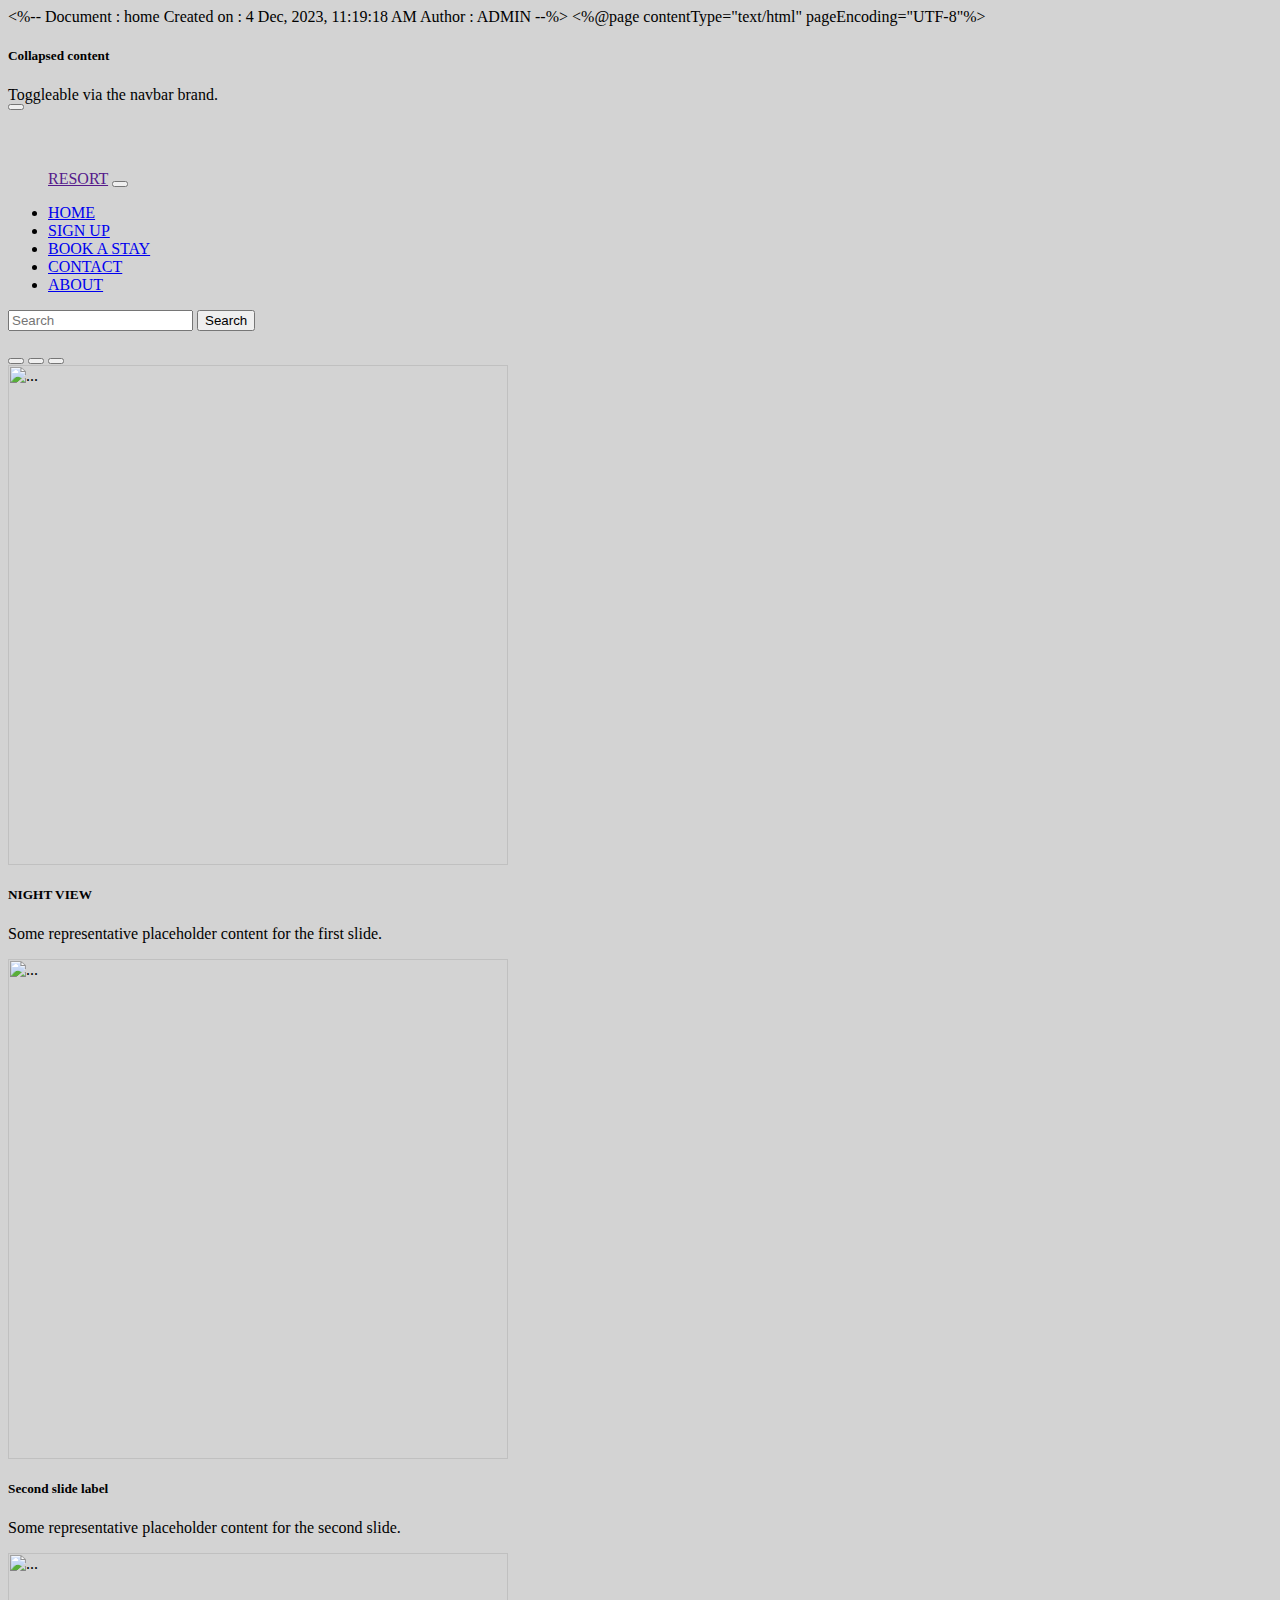
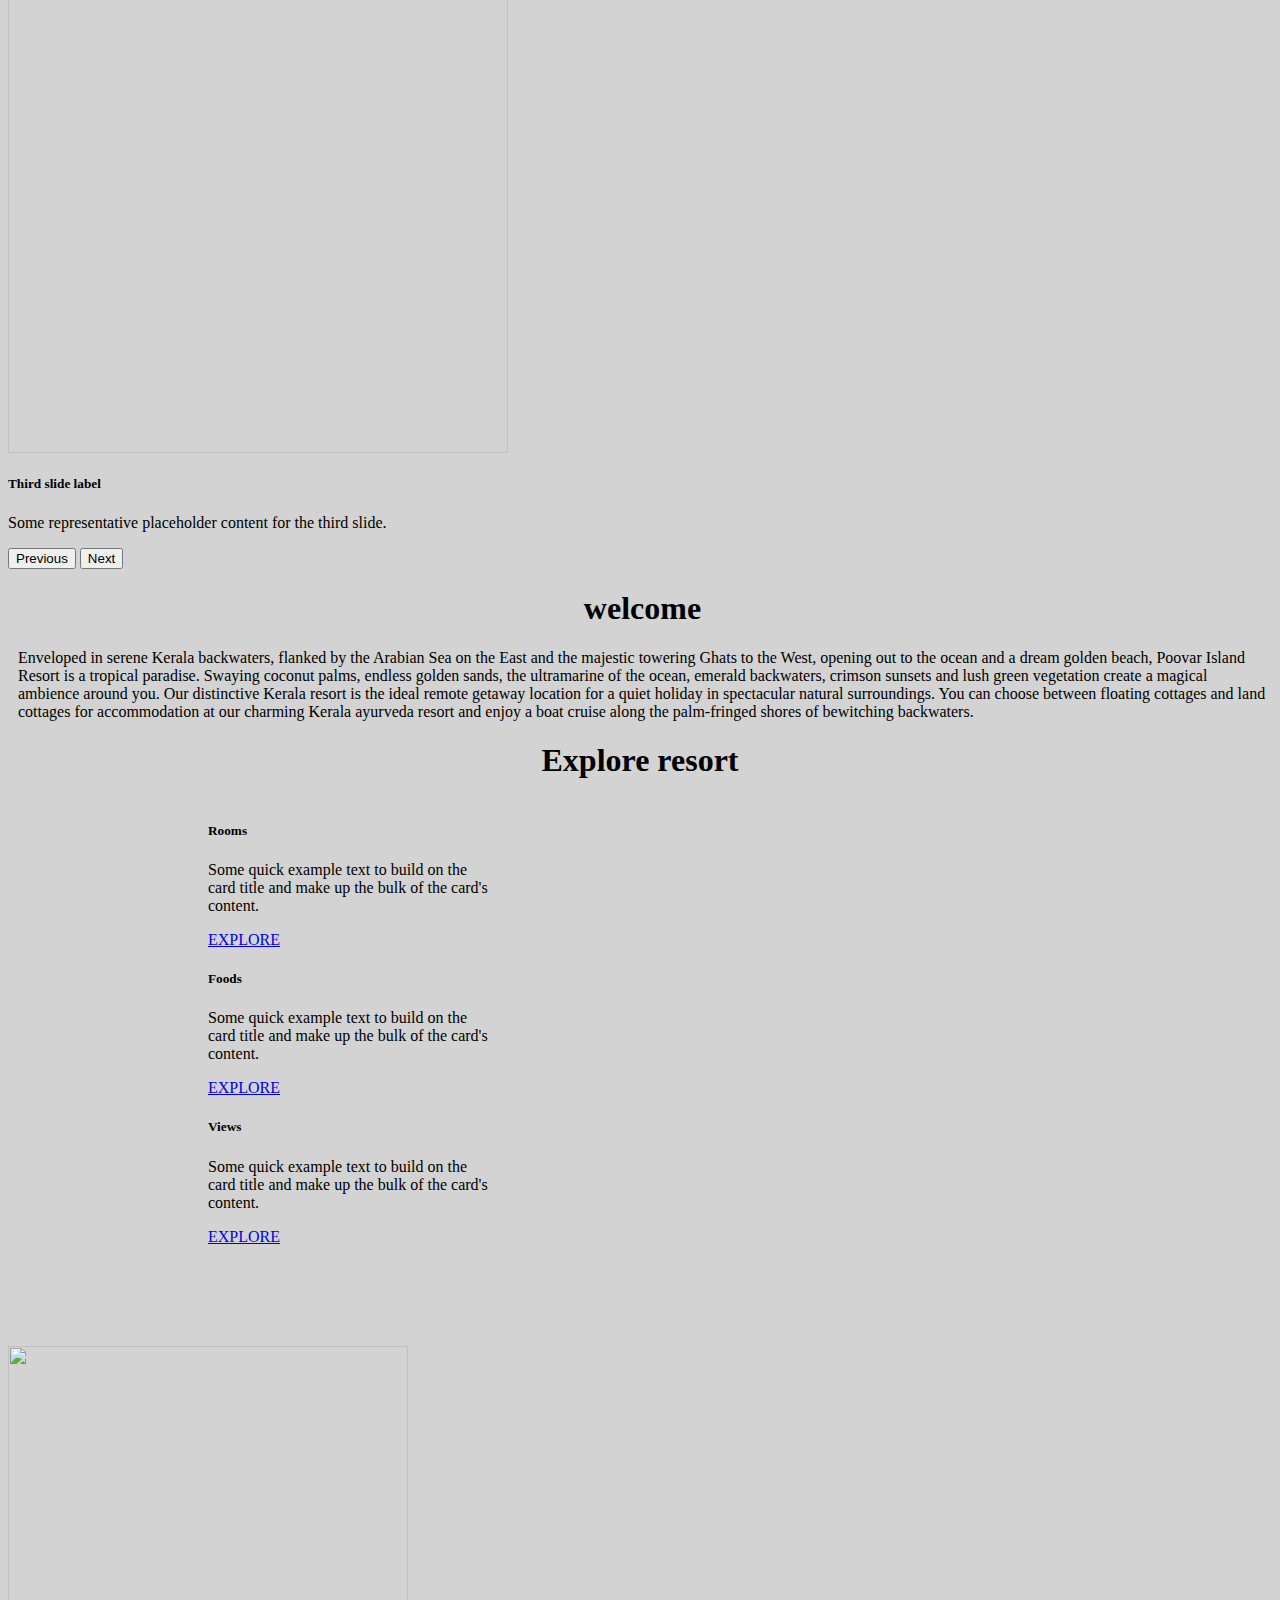
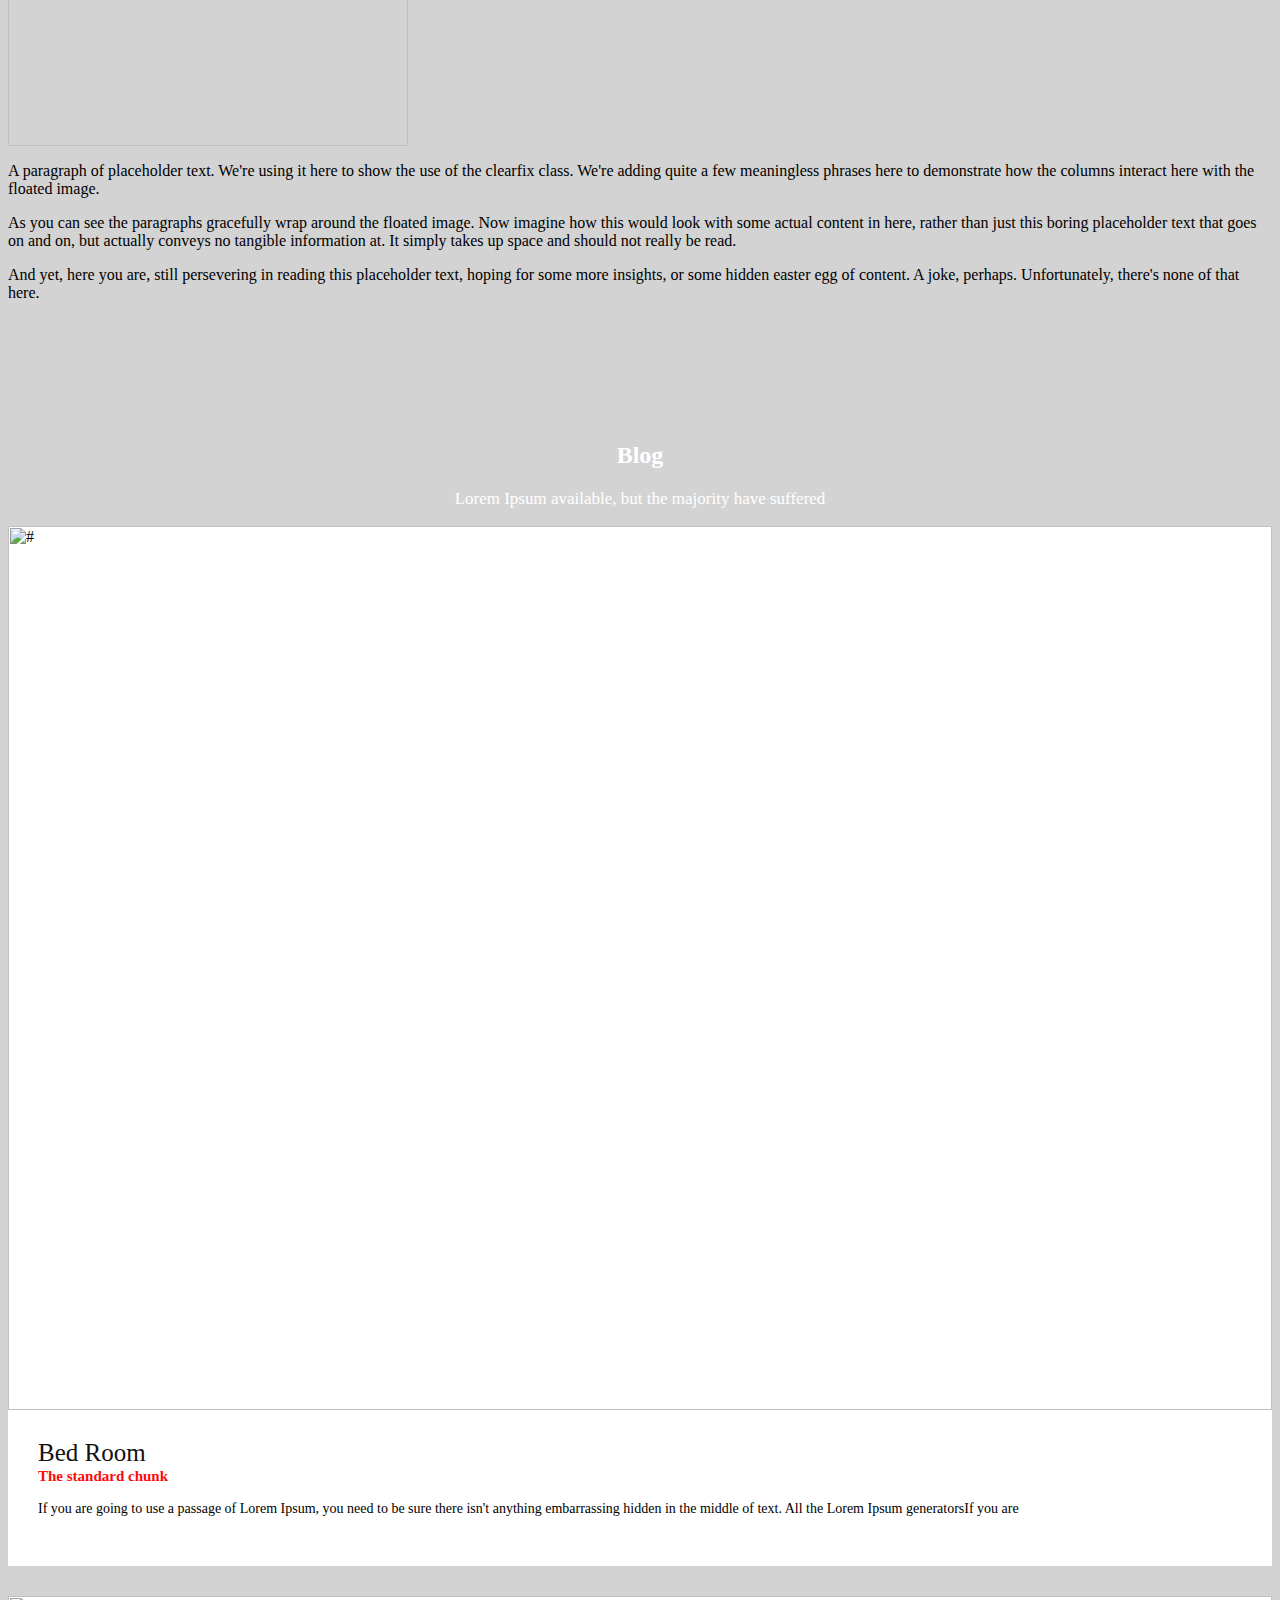
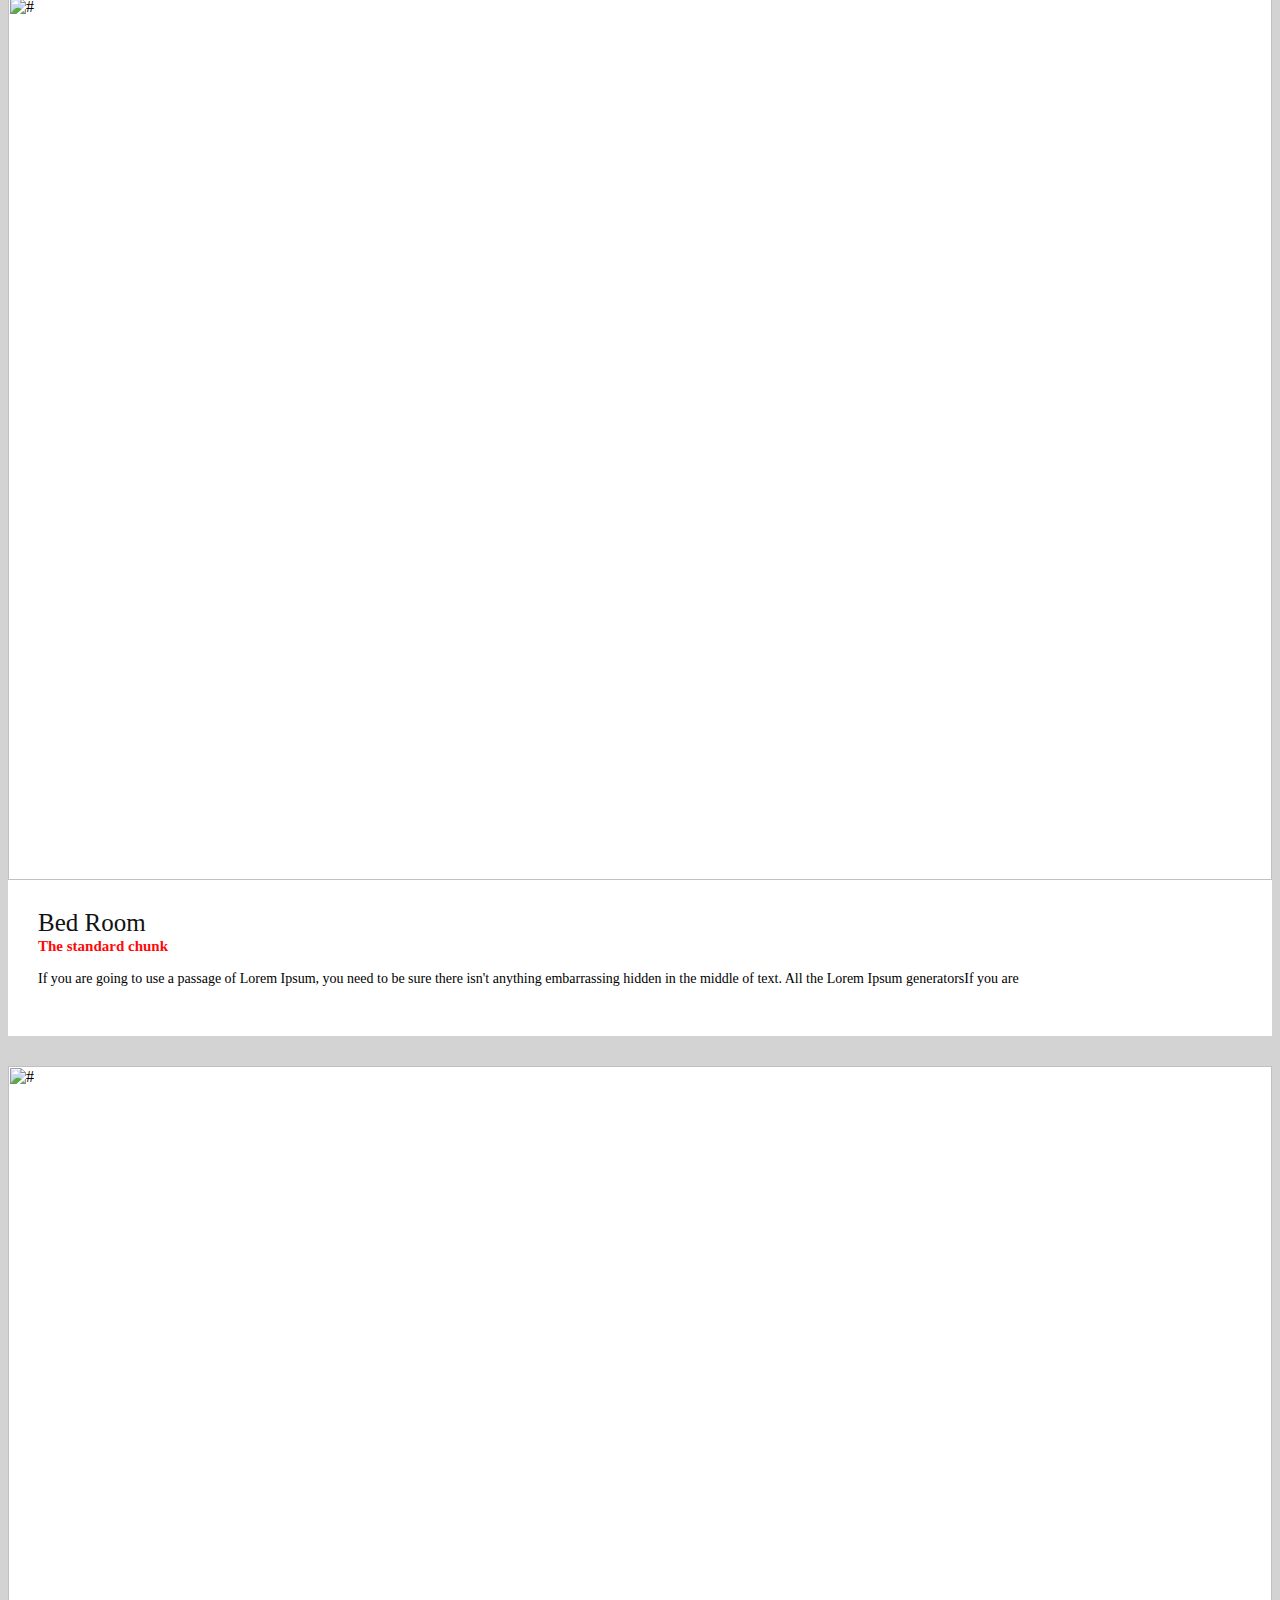
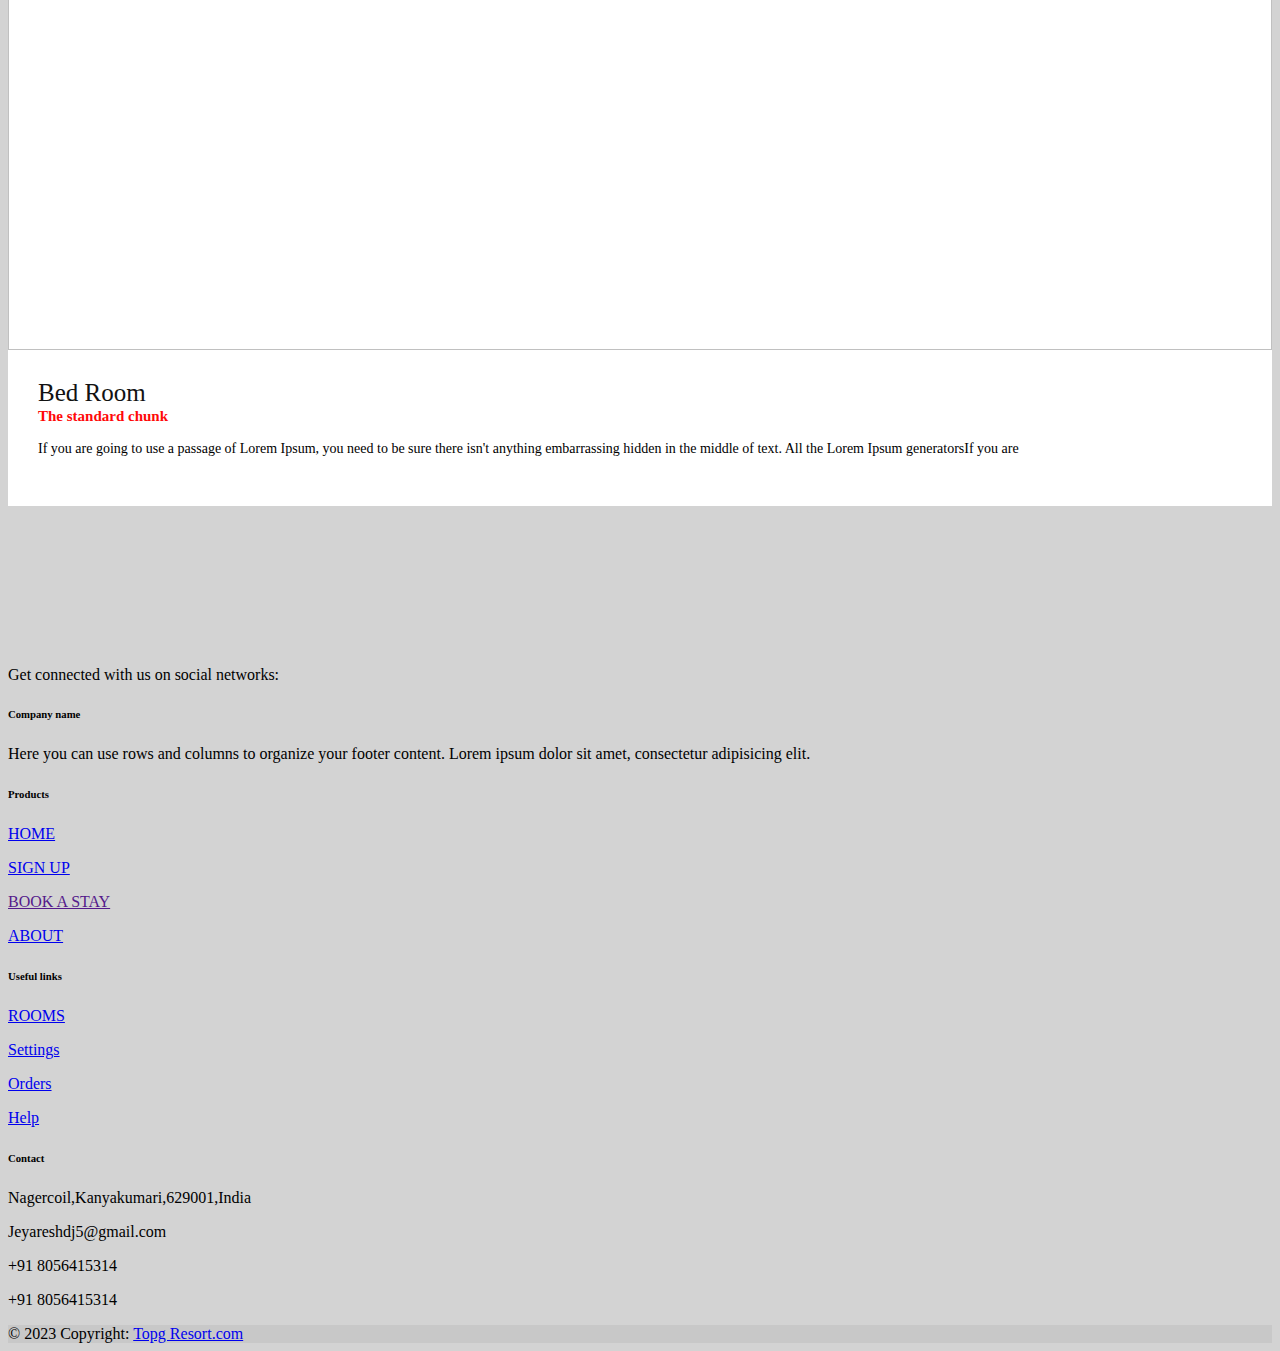
==== home.html @ 04b8f9f4 "Add files via upload" ====
<%-- 
    Document   : home
    Created on : 4 Dec, 2023, 11:19:18 AM
    Author     : ADMIN
--%>

<%@page contentType="text/html" pageEncoding="UTF-8"%>
<!DOCTYPE html>
<html>
    <head>
        <meta http-equiv="Content-Type" content="text/html; charset=UTF-8">
        <title>JSP Page</title>
        
    </head>
    <body>
      
        <!DOCTYPE html>
<html lang="en">
<head>
    <meta charset="UTF-8">
    <meta name="viewport" content="width=device-width, initial-scale=1.0">
    <title>Document</title>
    <link href="https://cdn.jsdelivr.net/npm/bootstrap@5.3.2/dist/css/bootstrap.min.css" rel="stylesheet" integrity="sha384-T3c6CoIi6uLrA9TneNEoa7RxnatzjcDSCmG1MXxSR1GAsXEV/Dwwykc2MPK8M2HN" crossorigin="anonymous">
<script src="https://cdn.jsdelivr.net/npm/bootstrap@5.3.2/dist/js/bootstrap.bundle.min.js" integrity="sha384-C6RzsynM9kWDrMNeT87bh95OGNyZPhcTNXj1NW7RuBCsyN/o0jlpcV8Qyq46cDfL" crossorigin="anonymous"></script>
</head>
<style>
    /*navbar*/
   a:hover{
    background-color: gray;
    background-size: cover;
    border-radius: 5px;
   }
   /*end*/
   
   
   
  .cc{
    
    margin-top: 50px;
    
    background-color: lightgrey;
    
  }
  .p{
    margin-top: 10px;
    align-items: center;
    margin-left: 5px;
  }
  .h{
    text-align: center;
  }
  .col{
margin-left: 100px;
  }
  .foot{
      margin-top: 100px;
  }
  .col2{
      margin-top: 100px;
          
  }
  .pop{
      text-align: center;
  }
  .body{
      background-color: lightgrey;
  }
  .si{
      margin-left: 40px;
  }
  .res{
      color: lightgrey;
      margin-right: 1300px;
      font-style: italic;
      font-family: l;
      }
  

</style>



<body class="body">
    
    
    
    
    <div class="collapse" id="navbarToggleExternalContent" data-bs-theme="dark">
  <div class="bg-dark p-4">
     
    <h5 class="text-body-emphasis h4">Collapsed content</h5>
    <span class="text-body-secondary">Toggleable via the navbar brand.</span>
  </div>
</div>
<nav class="navbar navbar-dark bg-dark">
     
  <div class="container-fluid">
    <button class="navbar-toggler" type="button" data-bs-toggle="collapse" data-bs-target="#navbarToggleExternalContent" aria-controls="navbarToggleExternalContent" aria-expanded="false" aria-label="Toggle navigation">
      <span class="navbar-toggler-icon"></span>
    
    </button>
      <h3 class="res">RESORT</h3>
      
      
      
      
      
  </div>
</nav>
    
    
    
    
    
    <nav class="navbar navbar-expand-lg bg-body-tertiary">
  <div class="container-fluid ">
    <a class="navbar-brand si" href="">RESORT</a>
    <button class="navbar-toggler" type="button" data-bs-toggle="collapse" data-bs-target="#navbarSupportedContent" aria-controls="navbarSupportedContent" aria-expanded="false" aria-label="Toggle navigation">
      <span class="navbar-toggler-icon"></span>
    </button>
    <div class="collapse navbar-collapse" id="navbarSupportedContent">
      <ul class="navbar-nav me-auto mb-2 mb-lg-0">
          <li class="nav-item">
              <a class="nav-link active" aria-current="page" href="home.jsp">HOME</a>
        </li>
        <li class="nav-item">
            <a class="nav-link active" aria-current="page" href="reg.jsp">SIGN UP</a>
        </li>
        <li class="nav-item">
            <a class="nav-link active" aria-current="page" href="rooms.jsp">BOOK A STAY</a>
        </li>
        <li class="nav-item">
          <a class="nav-link" href="#">CONTACT</a>
        </li>
        <li class="nav-item">
            <a class="nav-link" href="about.jsp">ABOUT</a>
        </li>
        
       
      </ul>
      <form class="d-flex" role="search">
        <input class="form-control me-2" type="search" placeholder="Search" aria-label="Search">
        <button class="btn btn-outline-success" type="submit">Search</button>
      </form>
    </div>
  </div>
</nav>
    
    
    
    
    
    
   
<div id="carouselExampleCaptions" class="carousel slide" data-bs-ride="carousel">
    <div class="carousel-indicators">
      <button type="button" data-bs-target="#carouselExampleCaptions" data-bs-slide-to="0" class="active" aria-current="true" aria-label="Slide 1"></button>
      <button type="button" data-bs-target="#carouselExampleCaptions" data-bs-slide-to="1" aria-label="Slide 2"></button>
      <button type="button" data-bs-target="#carouselExampleCaptions" data-bs-slide-to="2" aria-label="Slide 3"></button>
    </div>
    <div class="carousel-inner">
      <div class="carousel-item active " data-bs-slide="10000">
        <img src="images/cropped-1920-1080-362711 (1).jpg" class="d-block w-100" alt="..." height="500px"> 
        <div class="carousel-caption d-none d-md-block">
          <h5>NIGHT VIEW</h5>
          <p>Some representative placeholder content for the first slide.</p>
        </div>
      </div>
      <div class="carousel-item ">
        <img src="images/cropped-1920-1080-342120.jpg" class="d-block w-100" alt="..." height="500px">
        <div class="carousel-caption d-none d-md-block">
          <h5>Second slide label</h5>
          <p>Some representative placeholder content for the second slide.</p>
        </div>
      </div>
      <div class="carousel-item ">
        
        <img src="images/pexels-pixabay-258154.jpg"class="d-block w-100" alt="..." height="500px">
        
        <div class="carousel-caption d-none d-md-block">
          <h5>Third slide label</h5>
          <p>Some representative placeholder content for the third slide.</p>
        </div>
      </div>
    </div>
    <button class="carousel-control-prev" type="button" data-bs-target="#carouselExampleCaptions" data-bs-slide="prev">
      <span class="carousel-control-prev-icon" aria-hidden="true"></span>
      <span class="visually-hidden">Previous</span>
    </button>
    <button class="carousel-control-next" type="button" data-bs-target="#carouselExampleCaptions" data-bs-slide="next">
      <span class="carousel-control-next-icon" aria-hidden="true"></span>
      <span class="visually-hidden">Next</span>
    </button>
  </div>
  <!-- caruosal ending -->
  
  
  
  <div class="p">
<h1 class="h"> welcome</h1>
  
  <p class="p">Enveloped in serene Kerala backwaters, flanked by the Arabian Sea on the East and the majestic towering Ghats to the West, opening out to the ocean and a dream golden beach, Poovar Island Resort is a tropical paradise. Swaying coconut palms, endless golden sands, the ultramarine of the ocean, emerald backwaters, crimson sunsets and lush green vegetation create a magical ambience around you. Our distinctive Kerala resort is the ideal remote getaway location for a quiet holiday in spectacular natural surroundings. You can choose between floating cottages and land cottages for accommodation at our charming Kerala ayurveda resort and enjoy a boat cruise along the palm-fringed shores of bewitching backwaters.</p>
</div>

  
  <style>
      .cc {
     margin-right: 40px;
     overflow: hidden;
}

.cc {
     margin: 0;
}

.cc {
     width: 100%;
     transition: all .5s;
}

.cc:hover {
     transform: scale(1.2);
}
  </style>
  
  
  
 <!-- column start -->
 
 
 <h1 class="pop">Explore resort</h1>

  <div class="container text-center col">
    <div class="row">
      <div class="col">
        
        <div class="card cc" style="width: 18rem;">
          
          <img src="images/pexels-pixabay-164595.jpg"class="card-img-top" alt="">
          <div class="card-body">
            <h5 class="card-title">Rooms</h5>
            <p class="card-text">Some quick example text to build on the card title and make up the bulk of the card's content.</p>
            <a href="rooms.jsp" class="btn btn-primary">EXPLORE</a>
          </div>
        </div>
      </div>
      <div class="col">
        
        <div class="card cc" style="width: 18rem;">
          
          <img src="images/47E6F6F3-0791-4D8F-83B0-FE041F8F4EA3.jpeg"class="card-img-top" alt="">
          <div class="card-body">
            <h5 class="card-title">Foods</h5>
            <p class="card-text">Some quick example text to build on the card title and make up the bulk of the card's content.</p>
            <a href="#" class="btn btn-primary">EXPLORE</a>
          </div>
        </div>
      </div>
      <div class="col">
        
        <div class="card cc" style="width: 18rem;">
          
          <img src="images/pexels-photo-221457.jpeg"class="card-img-top" alt="">
          <div class="card-body">
            <h5 class="card-title">Views</h5>
            <p class="card-text">Some quick example text to build on the card title and make up the bulk of the card's content.</p>
            <a href="#" class="btn btn-primary">EXPLORE</a>
          </div>
        </div>
      </div>
    </div>
  </div>
  <!-- column end -->
  
  
  
 
  
  <div class="clearfix col2">
  
  
  <img src="images/rio-lecatompessy-p77qNCTFEJQ-unsplash.jpg"class="col-md-6 float-md-end mb-3 ms-md-3" alt="" height="400px">
  <p>
    A paragraph of placeholder text. We're using it here to show the use of the clearfix class. We're adding quite a few meaningless phrases here to demonstrate how the columns interact here with the floated image.
  </p>

  <p>
    As you can see the paragraphs gracefully wrap around the floated image. Now imagine how this would look with some actual content in here, rather than just this boring placeholder text that goes on and on, but actually conveys no tangible information at. It simply takes up space and should not really be read.
  </p>

  <p>
    And yet, here you are, still persevering in reading this placeholder text, hoping for some more insights, or some hidden easter egg of content. A joke, perhaps. Unfortunately, there's none of that here.
  </p>
</div>
  
  
  
  
  <style>
      .blog {
     background: url(images/cropped-1920-1080-342120.jpg);
     background-repeat: no-repeat;
     background-size: 100% 100%;
     padding: 60px 0 30px 0;
     margin-top: 60px;
     
     
}

.blog .titlepage {
     text-align: center;
}

.blog .titlepage h2 {
     color: #fff;
}

.blog .titlepage p {
     color: #fff;
     font-size: 17px;
     margin-top: 20px;
}

.blog .blog_box {
     text-align: left;
     background-color: #fff;
     margin-bottom: 30px;
     transition: ease-in all 0.5s;
}

.blog .blog_box .blog_img {
     overflow: hidden;
}

.blog .blog_box .blog_img figure {
     margin: 0;
}

.blog .blog_box .blog_img figure img {
     width: 100%;
     transition: all .5s;
}

.blog .blog_box .blog_img figure img:hover {
     transform: scale(1.2);
}

.blog .blog_box .blog_room {
     padding: 33px 30px;
     text-align: left;
}

.blog .blog_box .blog_room h3 {
     color: #121212;
     font-size: 25px;
     line-height: 20px;
     font-weight: 500;
     padding-bottom: 5px;
     transition: ease-in all 0.5s;
     margin: auto;
}

.blog .blog_box .blog_room span {
     font-size: 15px;
     color: #ff0909;
     font-weight: bold;
     margin-bottom: 10px;
     display: block;
}

.blog .blog_box .blog_room p {
     font-size: 14px;
     line-height: 20px;
}
  </style>
  
  <!-- blog -->
      <div  class="blog">
         <div class="container">
            <div class="row">
               <div class="col-md-12">
                  <div class="titlepage">
                     <h2>Blog</h2>
                     <p>Lorem Ipsum available, but the majority have suffered </p>
                  </div>
               </div>
            </div>
            <div class="row">
               <div class="col-md-4">
                  <div class="blog_box">
                     <div class="blog_img">
                        <figure><img src="images/room 4.jpg" alt="#"/></figure>
                     </div>
                     <div class="blog_room">
                        <h3>Bed Room</h3>
                        <span>The standard chunk </span>
                        <p>If you are going to use a passage of Lorem Ipsum, you need to be sure there isn't anything embarrassing hidden in the middle of text. All the Lorem Ipsum generatorsIf you are   </p>
                     </div>
                  </div>
               </div>
               <div class="col-md-4">
                  <div class="blog_box">
                     <div class="blog_img">
                        <figure><img src="images/room 3.jpg" alt="#"/></figure>
                     </div>
                     <div class="blog_room">
                        <h3>Bed Room</h3>
                        <span>The standard chunk </span>
                        <p>If you are going to use a passage of Lorem Ipsum, you need to be sure there isn't anything embarrassing hidden in the middle of text. All the Lorem Ipsum generatorsIf you are   </p>
                     </div>
                  </div>
               </div>
               <div class="col-md-4">
                  <div class="blog_box">
                     <div class="blog_img">
                        <figure><img src="images/room 5.jpg" alt="#"/></figure>
                     </div>
                     <div class="blog_room">
                        <h3>Bed Room</h3>
                        <span>The standard chunk </span>
                        <p>If you are going to use a passage of Lorem Ipsum, you need to be sure there isn't anything embarrassing hidden in the middle of text. All the Lorem Ipsum generatorsIf you are   </p>
                     </div>
                  </div>
               </div>
            </div>
         </div>
      </div>
      <!-- end blog -->
 
  
  
  
  
 
  
  
  
 
  
  
 <!-- Footer -->
<footer class="text-center text-lg-start bg-body-tertiary text-muted foot">
  <!-- Section: Social media -->
  <section class="d-flex justify-content-center justify-content-lg-between p-4 border-bottom">
    <!-- Left -->
    <div class="me-5 d-none d-lg-block">
      <span>Get connected with us on social networks:</span>
    </div>
    <!-- Left -->

    <!-- Right -->
    <div>
      <a href="" class="me-4 text-reset">
        <i class="fab fa-facebook-f"></i>
      </a>
      <a href="" class="me-4 text-reset">
        <i class="fab fa-twitter"></i>
      </a>
      <a href="" class="me-4 text-reset">
        <i class="fab fa-google"></i>
      </a>
      <a href="" class="me-4 text-reset">
        <i class="fab fa-instagram"></i>
      </a>
      <a href="" class="me-4 text-reset">
        <i class="fab fa-linkedin"></i>
      </a>
      <a href="" class="me-4 text-reset">
        <i class="fab fa-github"></i>
      </a>
    </div>
    <!-- Right -->
  </section>
  <!-- Section: Social media -->

  <!-- Section: Links  -->
  <section class="">
    <div class="container text-center text-md-start mt-5">
      <!-- Grid row -->
      <div class="row mt-3">
        <!-- Grid column -->
        <div class="col-md-3 col-lg-4 col-xl-3 mx-auto mb-4">
          <!-- Content -->
          <h6 class="text-uppercase fw-bold mb-4">
            <i class="fas fa-gem me-3"></i>Company name
          </h6>
          <p>
            Here you can use rows and columns to organize your footer content. Lorem ipsum
            dolor sit amet, consectetur adipisicing elit.
          </p>
        </div>
        <!-- Grid column -->

        <!-- Grid column -->
        <div class="col-md-2 col-lg-2 col-xl-2 mx-auto mb-4">
          <!-- Links -->
          <h6 class="text-uppercase fw-bold mb-4">
            Products
          </h6>
          <p>
              <a href="home.jsp" class="text-reset">HOME</a>
          </p>
          <p>
              <a href="reg.jsp" class="text-reset">SIGN UP</a>
          </p>
          <p>
            <a href="" class="text-reset">BOOK A STAY</a>
          </p>
          <p>
              <a href="about.jsp" class="text-reset">ABOUT</a>
          </p>
        </div>
        <!-- Grid column -->

        <!-- Grid column -->
        <div class="col-md-3 col-lg-2 col-xl-2 mx-auto mb-4">
          <!-- Links -->
          <h6 class="text-uppercase fw-bold mb-4">
            Useful links
          </h6>
          <p>
              <a href="rooms.jsp" class="text-reset">ROOMS</a>
          </p>
          <p>
            <a href="#!" class="text-reset">Settings</a>
          </p>
          <p>
            <a href="#!" class="text-reset">Orders</a>
          </p>
          <p>
            <a href="#!" class="text-reset">Help</a>
          </p>
        </div>
        <!-- Grid column -->

        <!-- Grid column -->
        <div class="col-md-4 col-lg-3 col-xl-3 mx-auto mb-md-0 mb-4">
          <!-- Links -->
          <h6 class="text-uppercase fw-bold mb-4">Contact</h6>
          <p><i class="fas fa-home me-3"></i> Nagercoil,Kanyakumari,629001,India</p>
          <p>
            <i class="fas fa-envelope me-3"></i>
            Jeyareshdj5@gmail.com
          </p>
          <p><i class="fas fa-phone me-3"></i> +91 8056415314</p>
          <p><i class="fas fa-print me-3"></i> +91 8056415314</p>
        </div>
        <!-- Grid column -->
      </div>
      <!-- Grid row -->
    </div>
  </section>
  <!-- Section: Links  -->

  <!-- Copyright -->
  <div class="text-center p-4" style="background-color: rgba(0, 0, 0, 0.05);">
    © 2023 Copyright:
    <a class="text-reset fw-bold" href="https://mdbootstrap.com/">Topg Resort.com</a>
  </div>
  <!-- Copyright -->
</footer>
<!-- Footer -->
    </body>
</html>
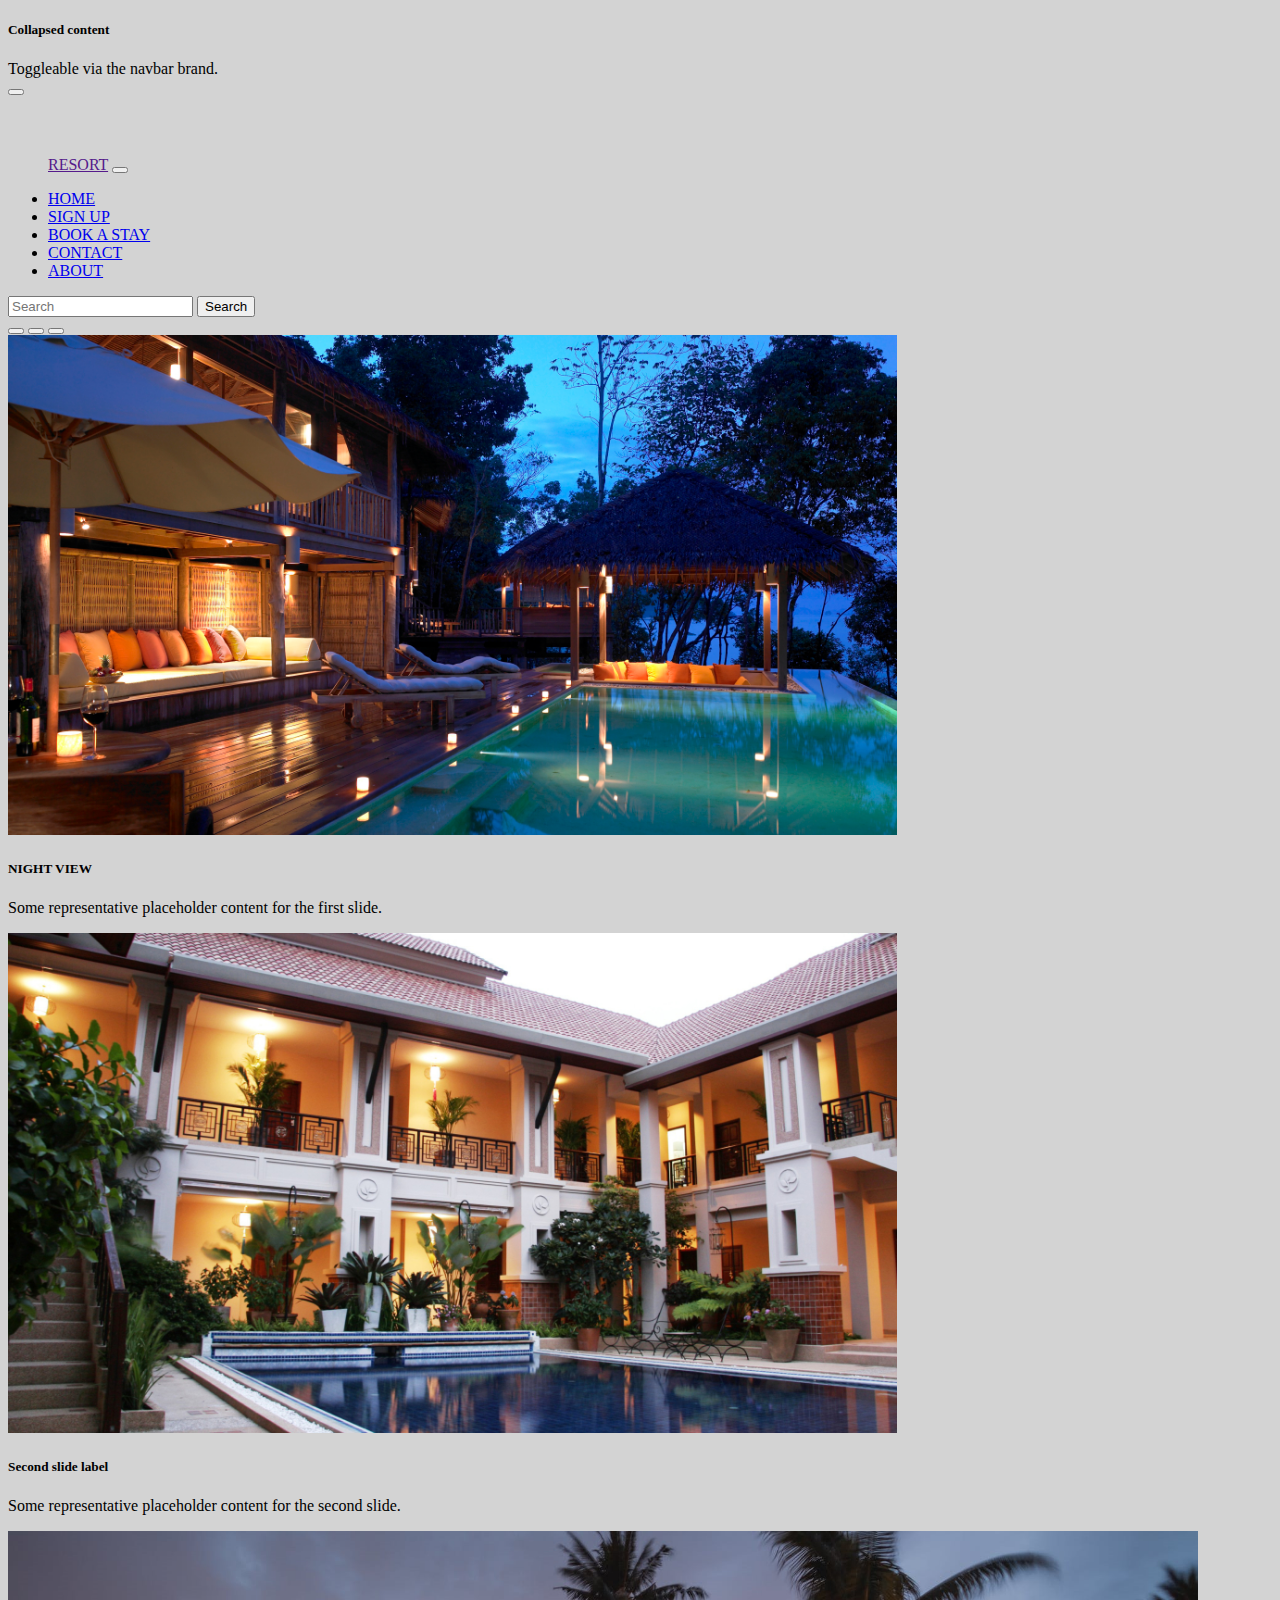
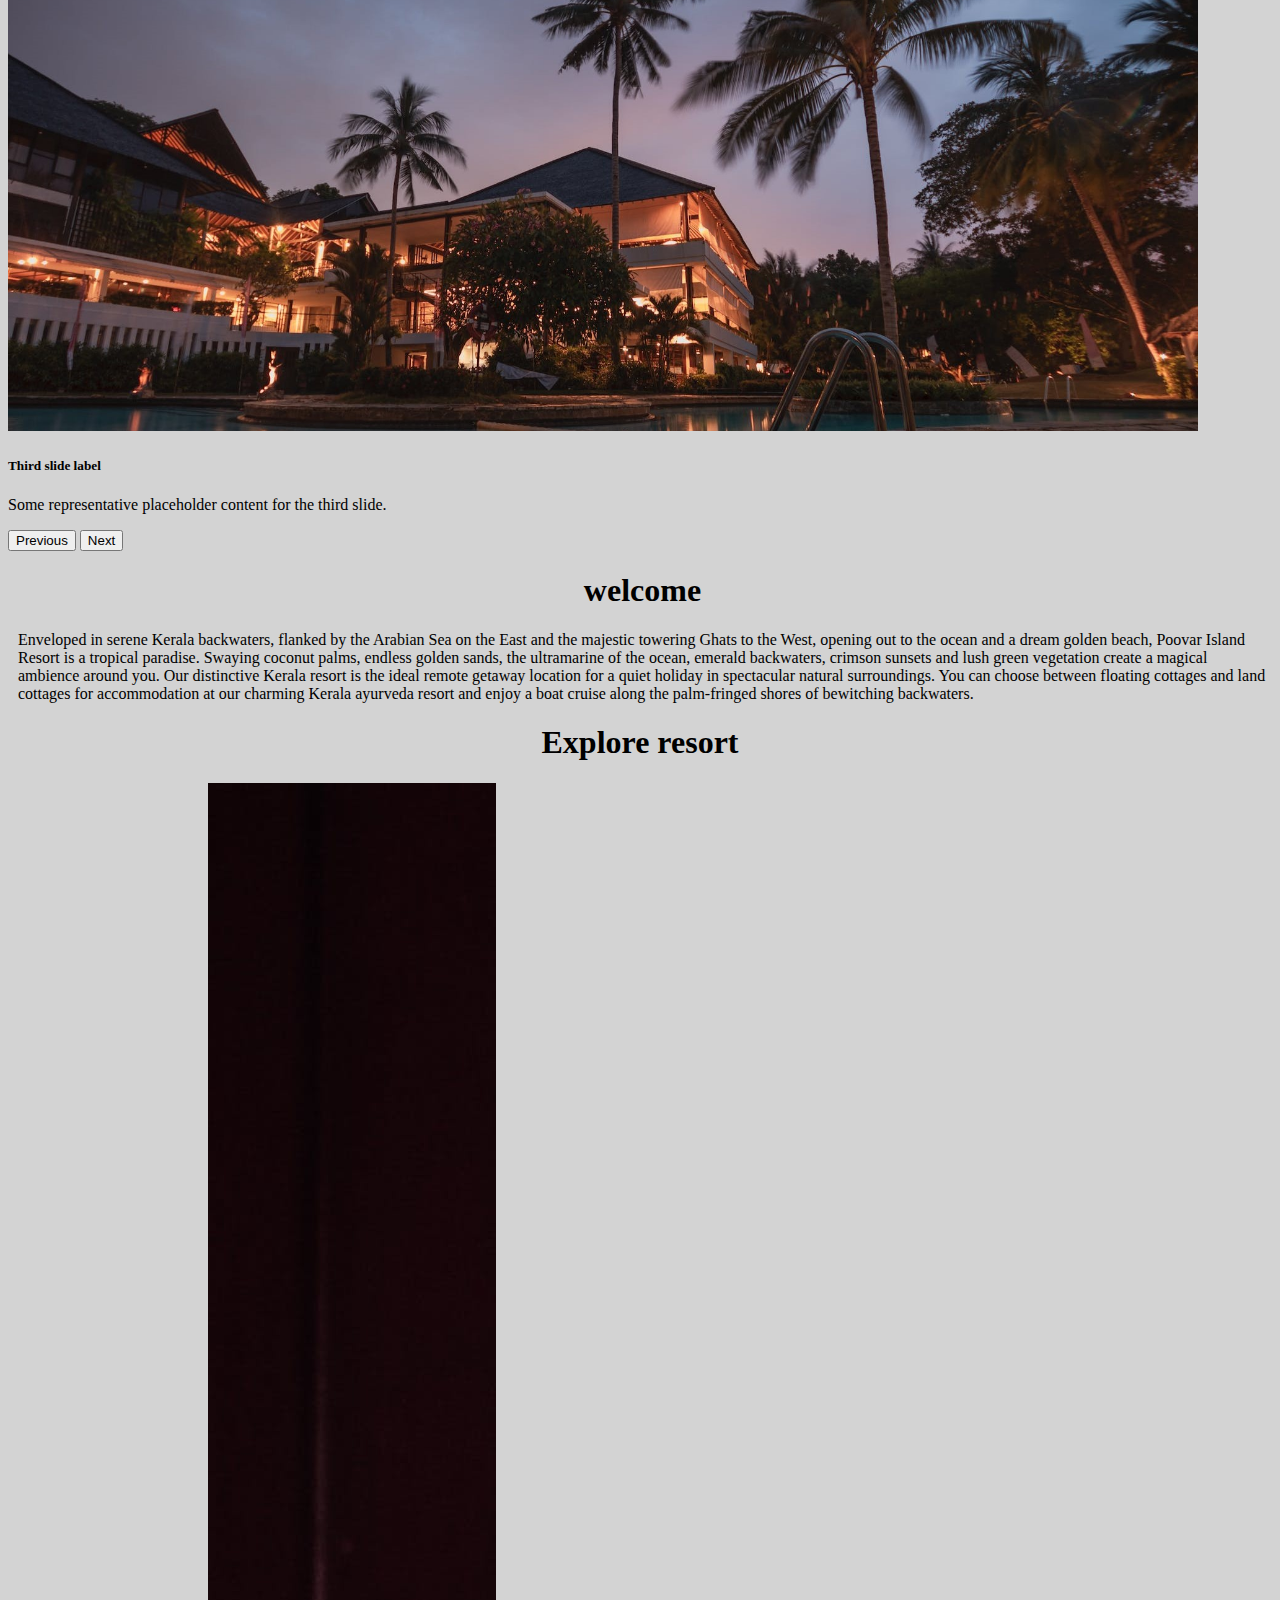
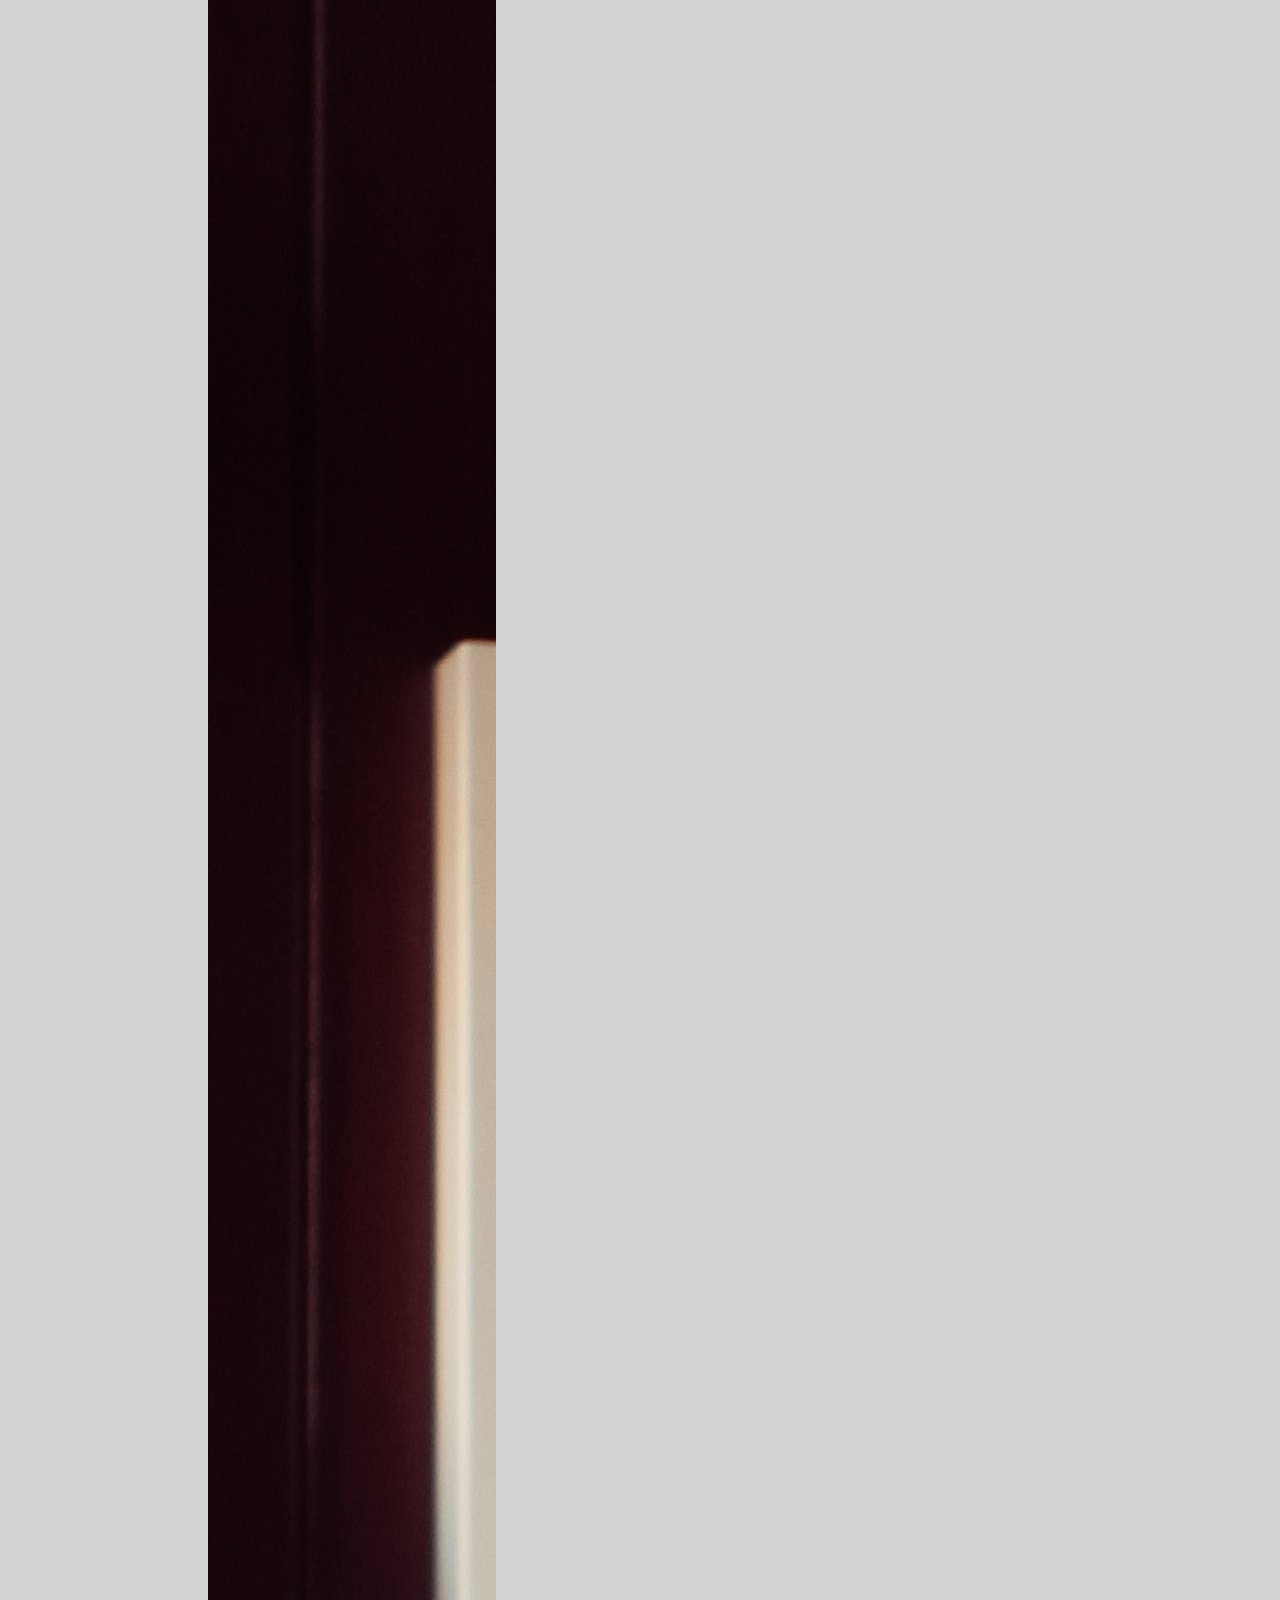
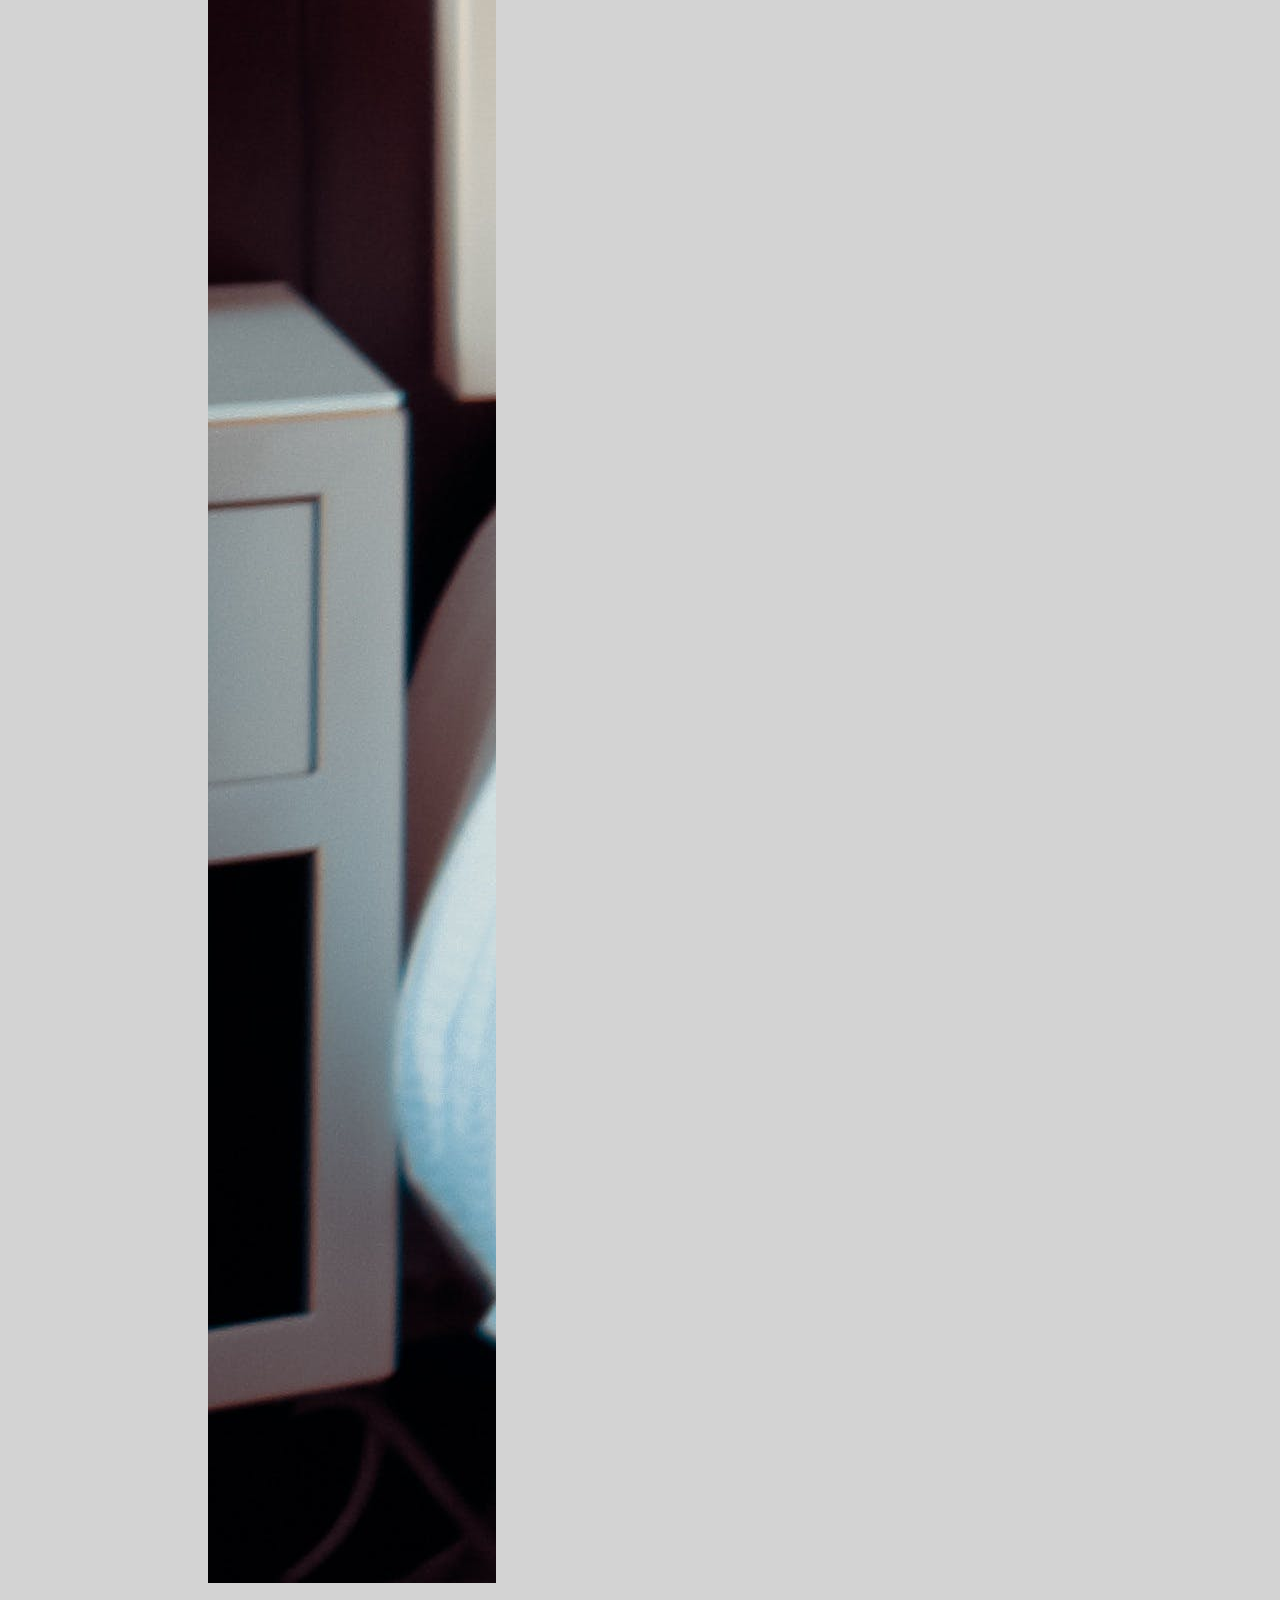
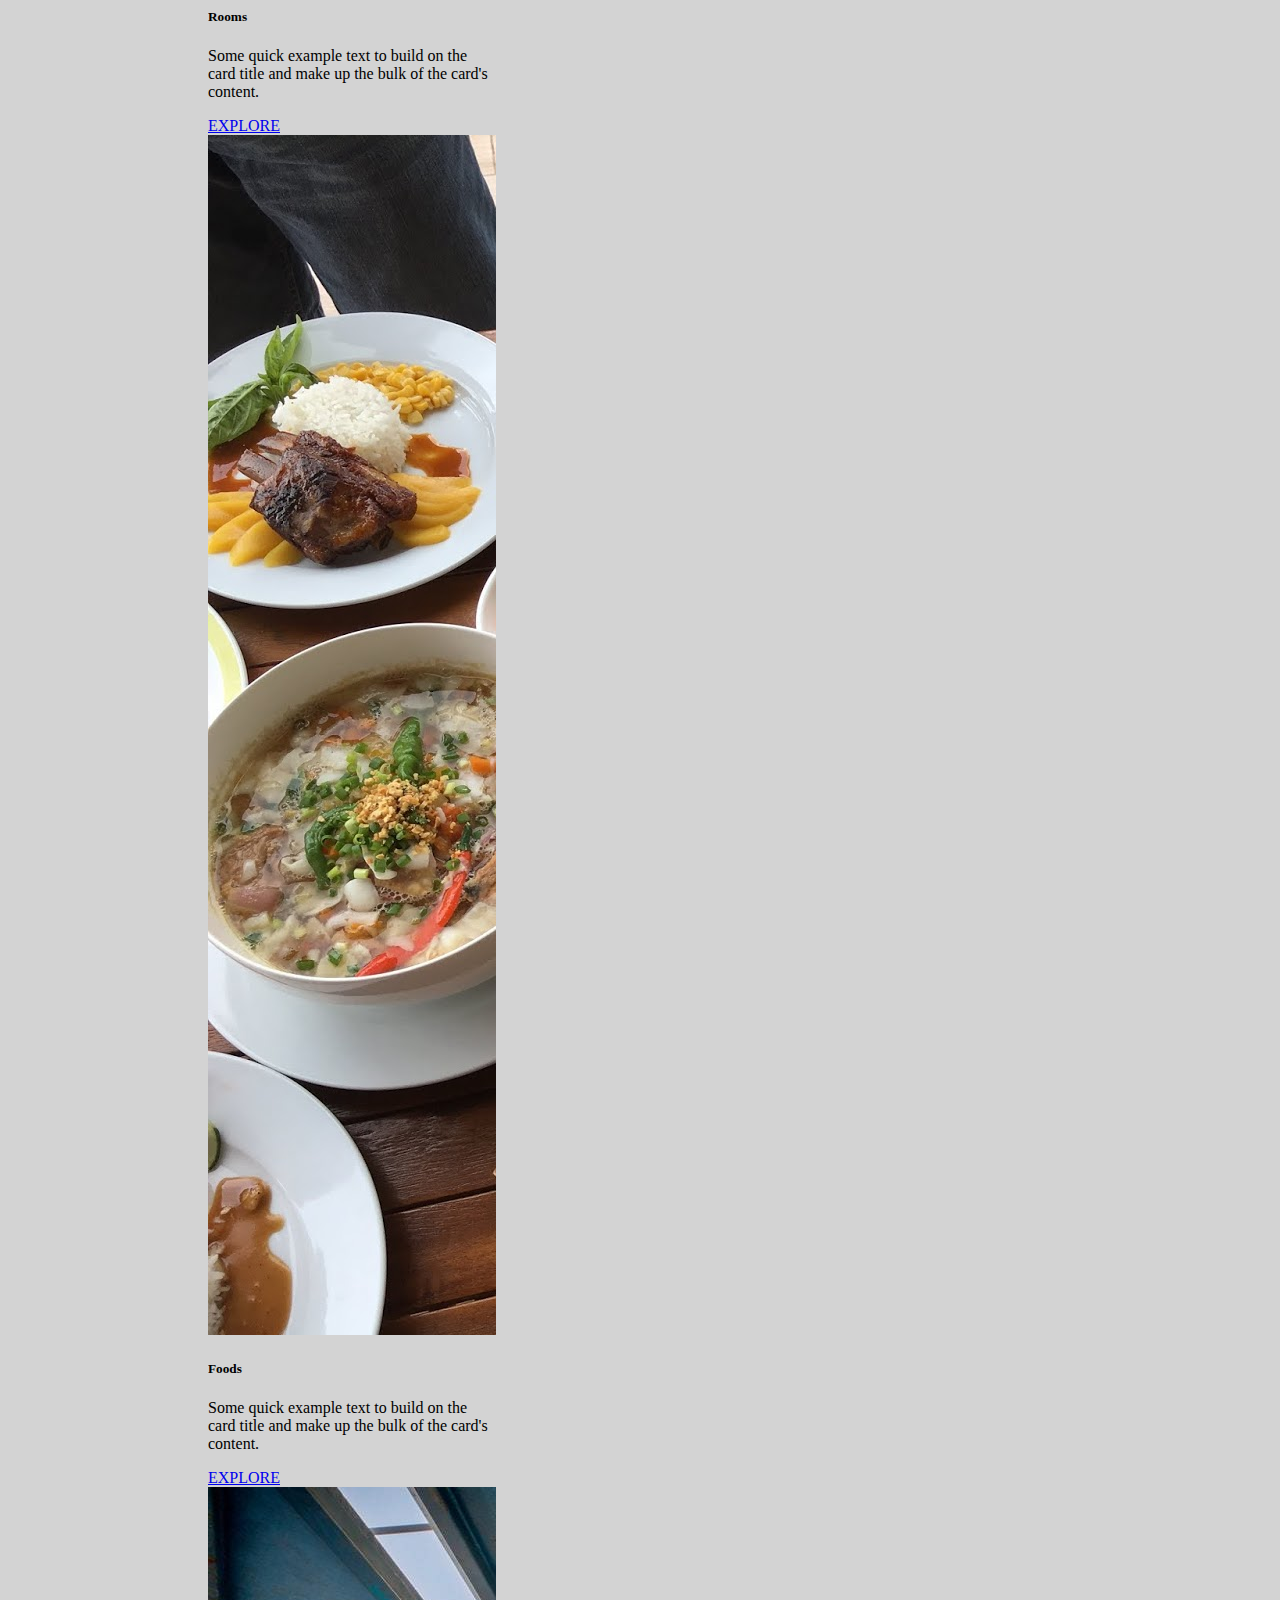
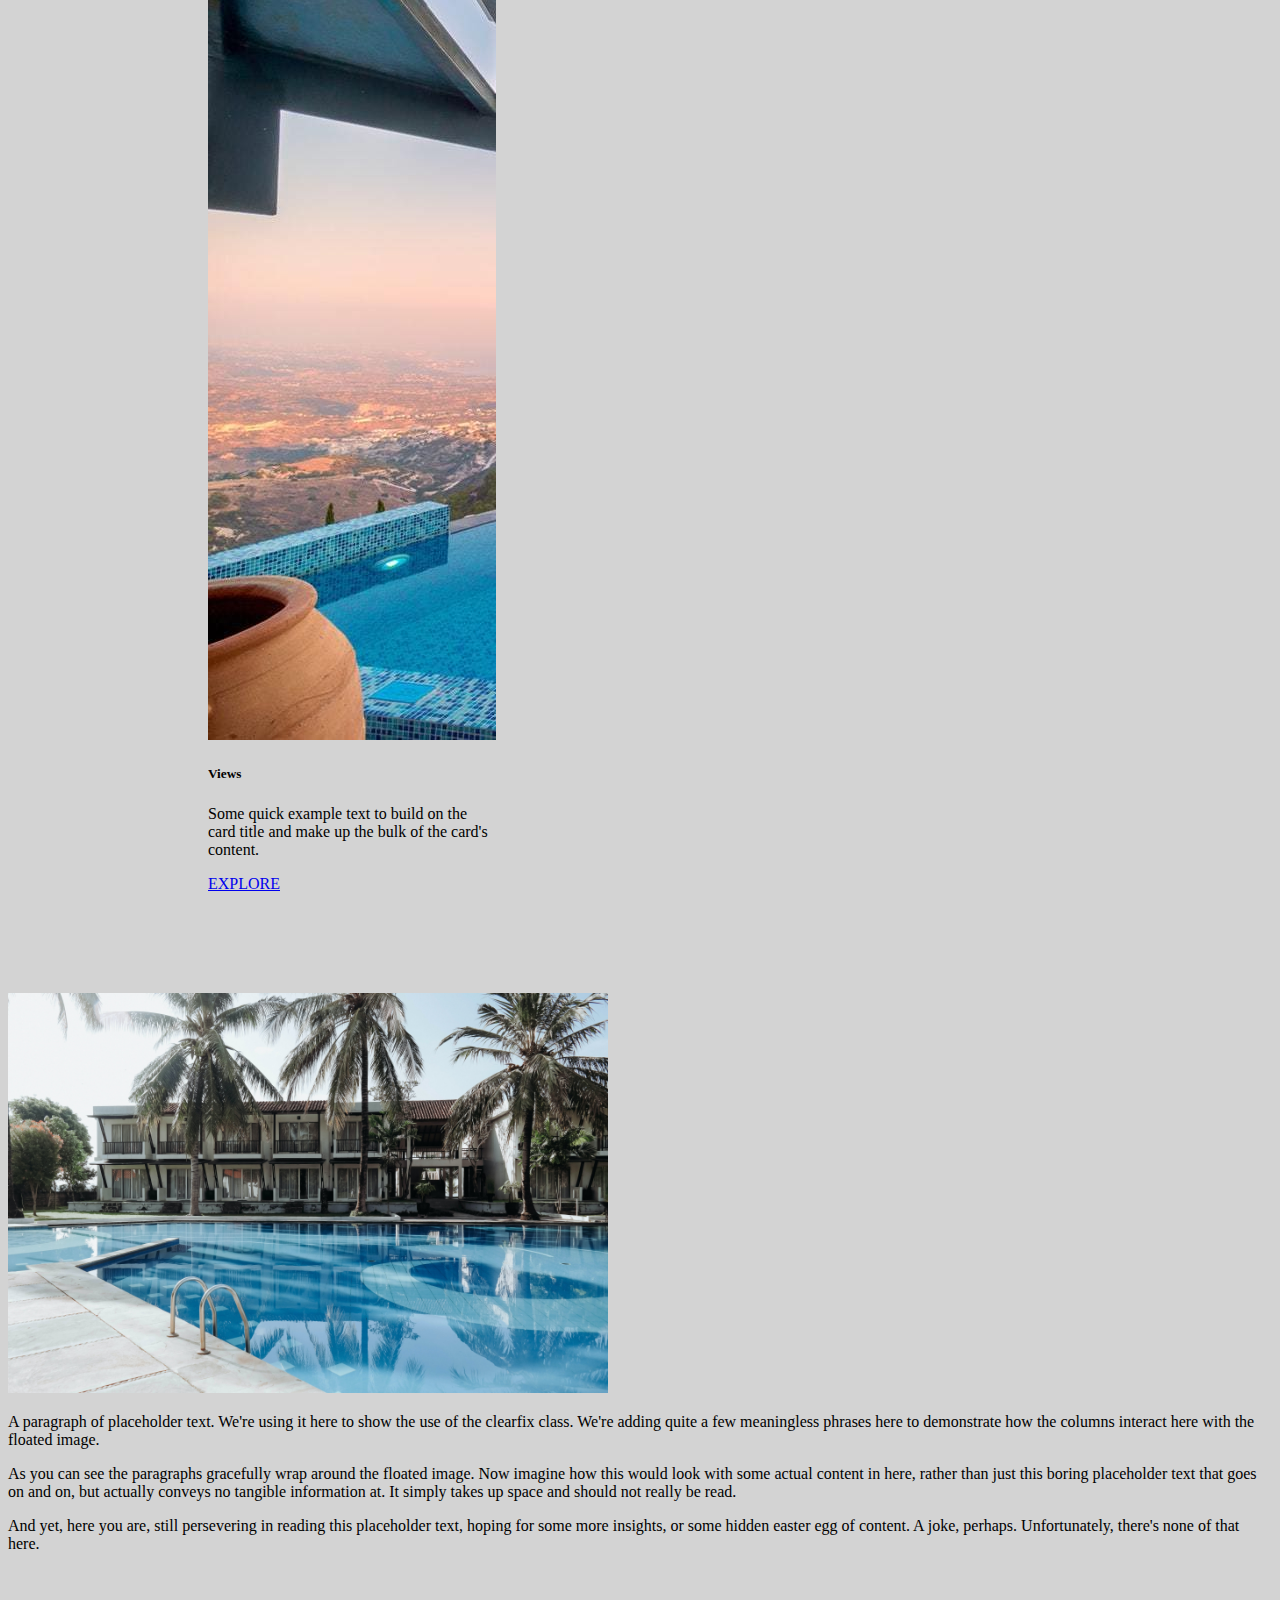
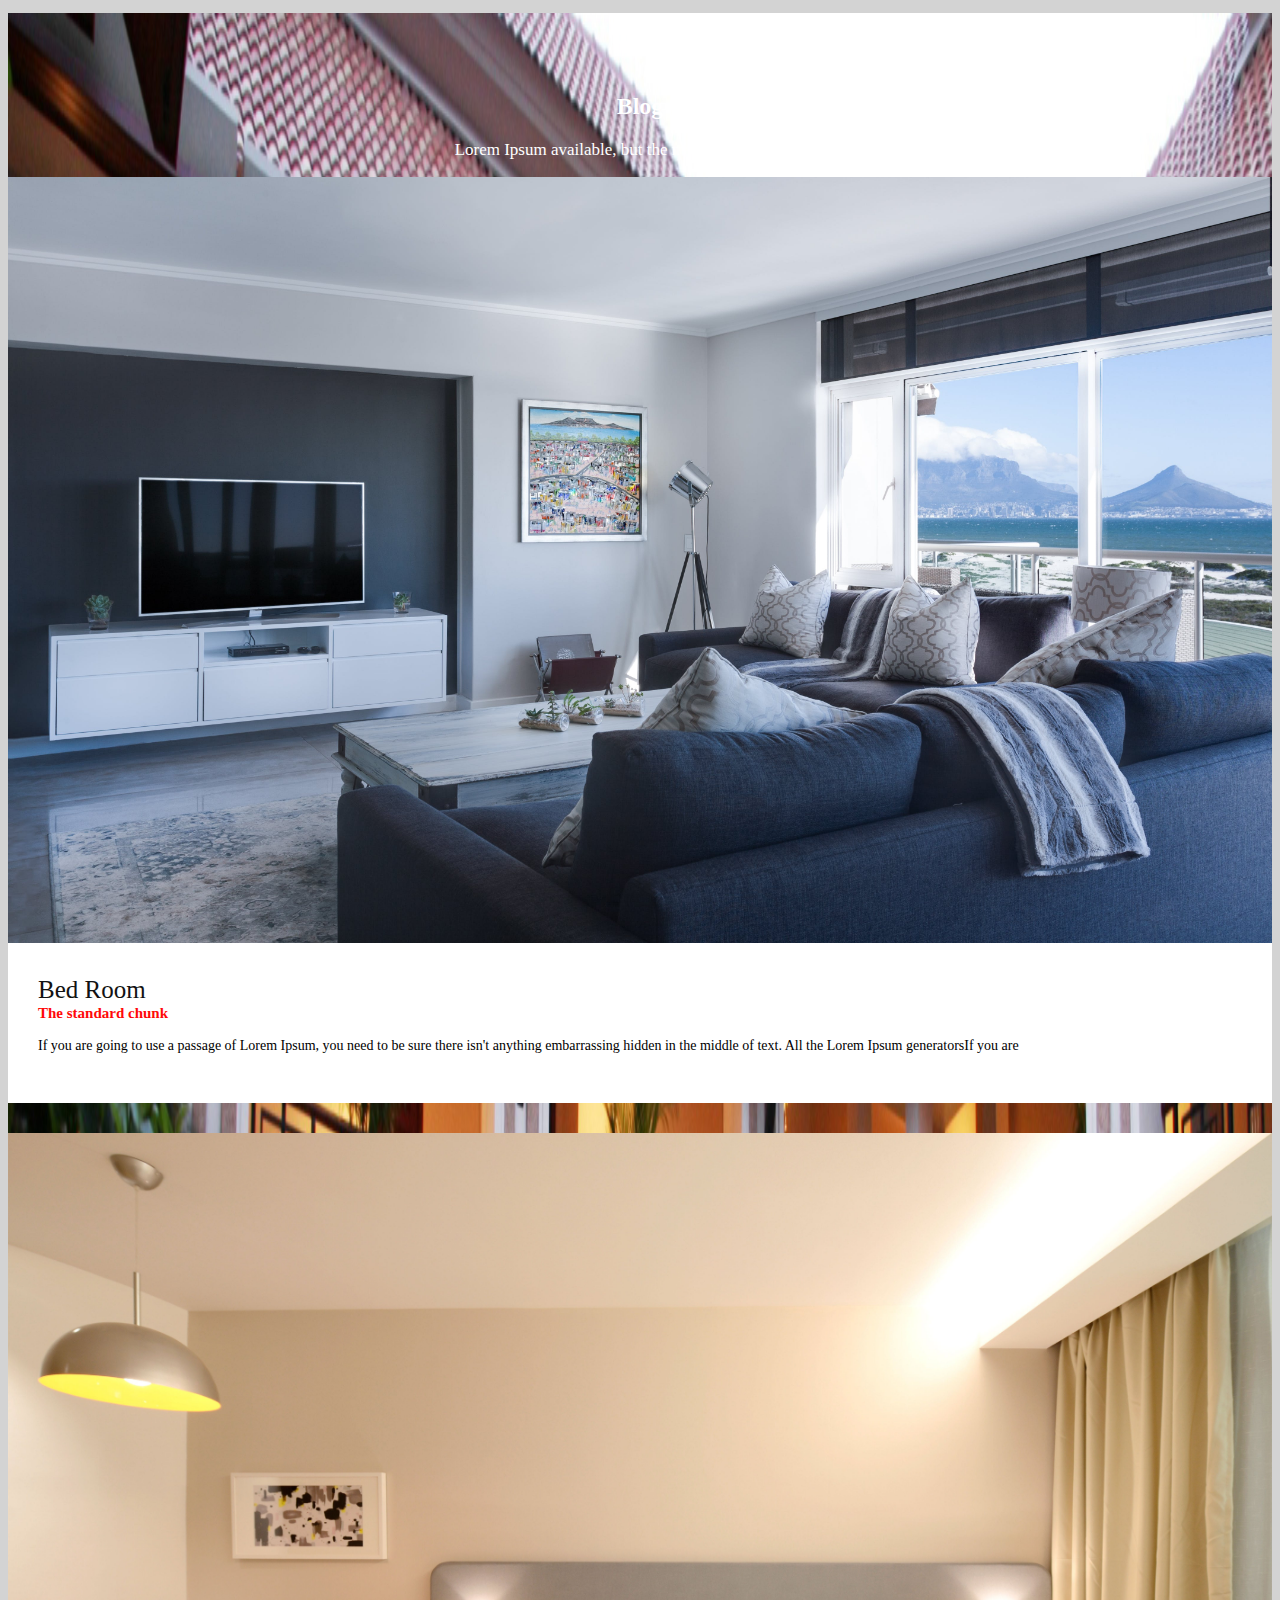
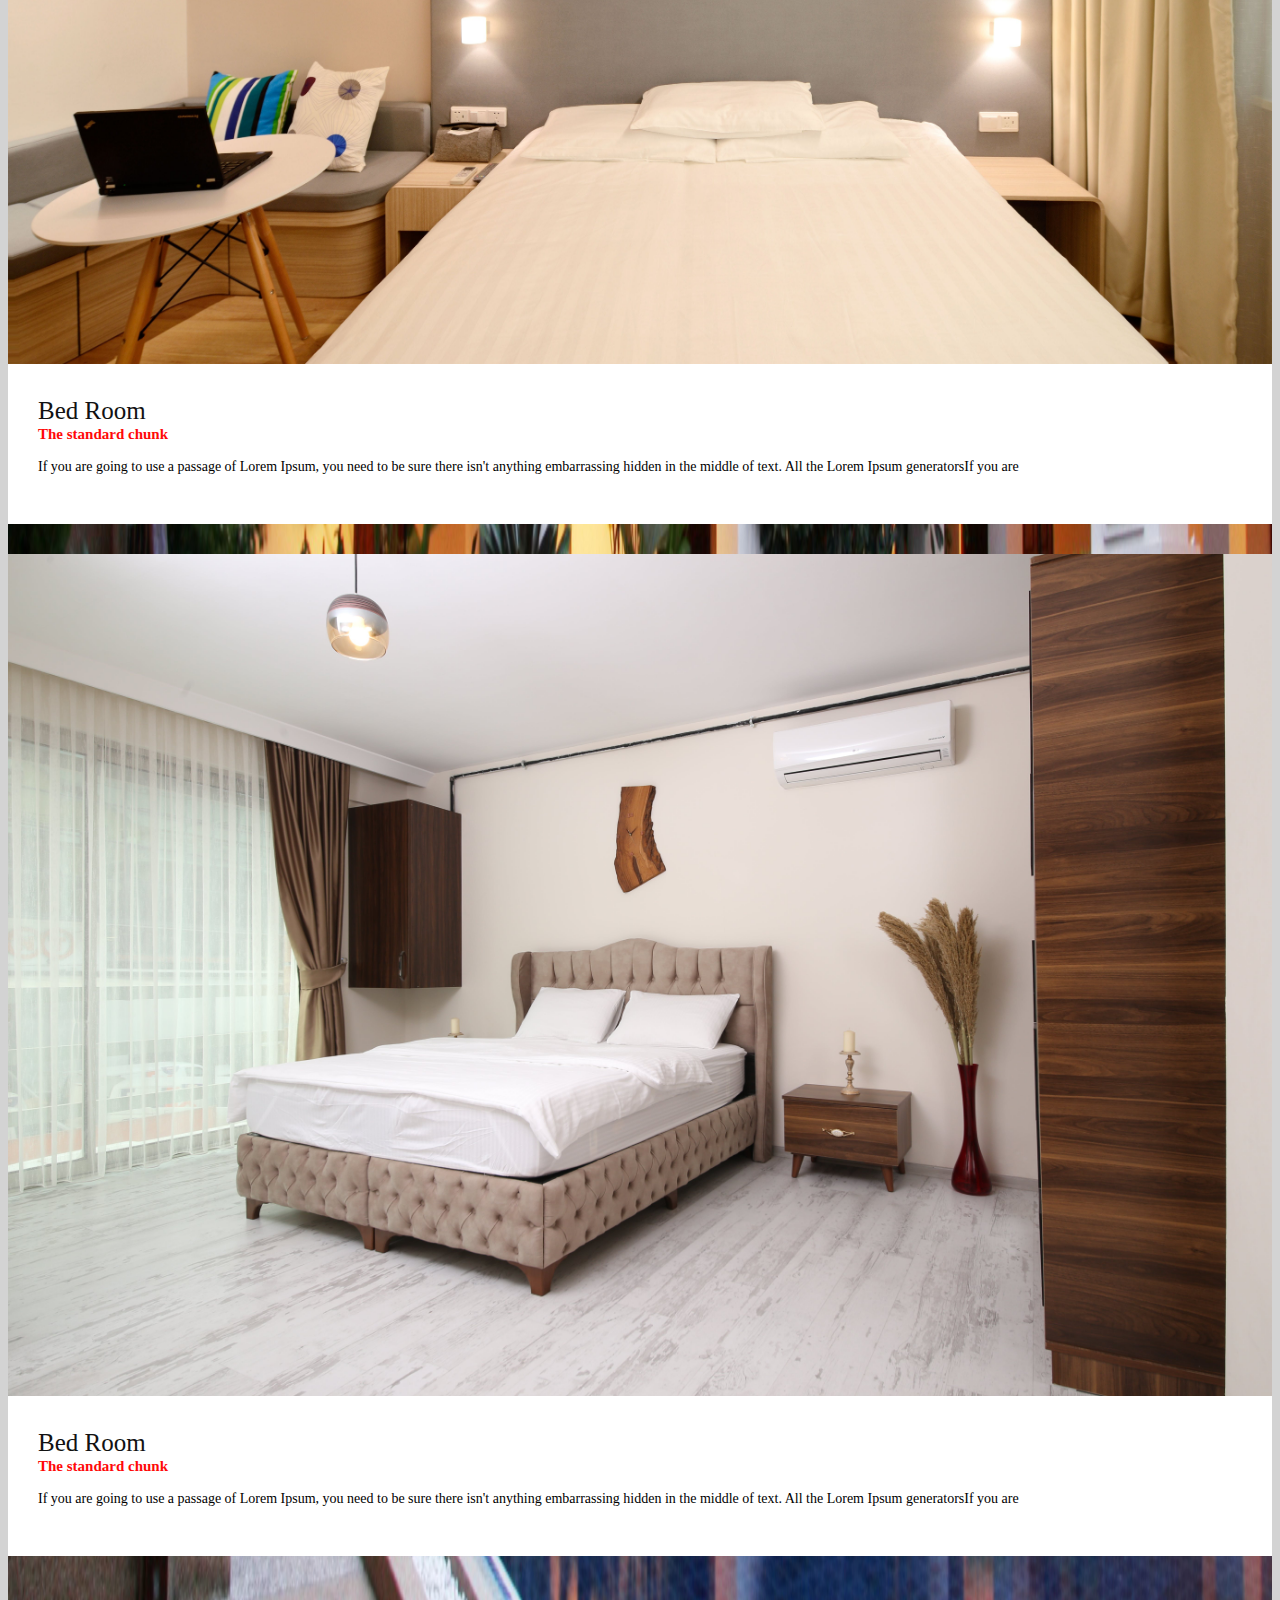
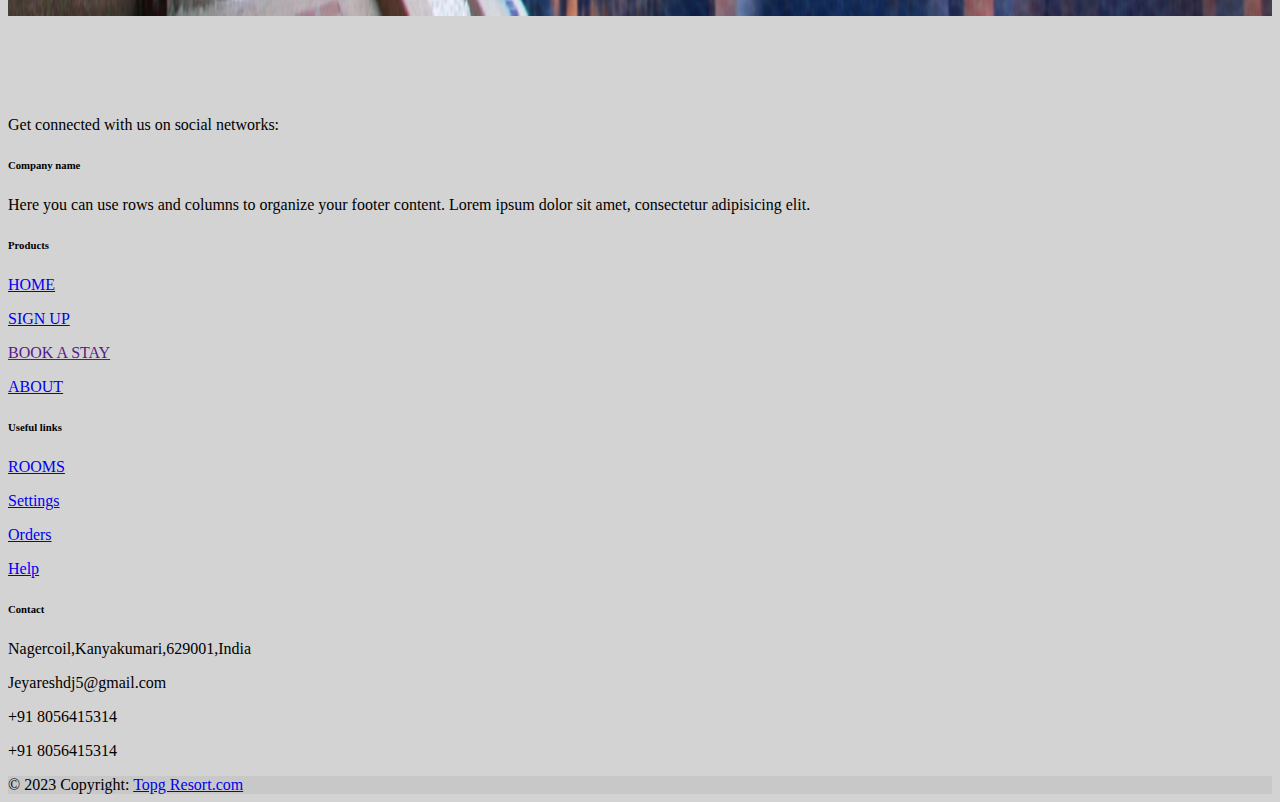
==== commit 0836c8a4: "Update home.html" ====
--- a/home.html
+++ b/home.html
@@ -1,10 +1,4 @@
-<%-- 
-    Document   : home
-    Created on : 4 Dec, 2023, 11:19:18 AM
-    Author     : ADMIN
---%>
-
-<%@page contentType="text/html" pageEncoding="UTF-8"%>
+
 <!DOCTYPE html>
 <html>
     <head>
